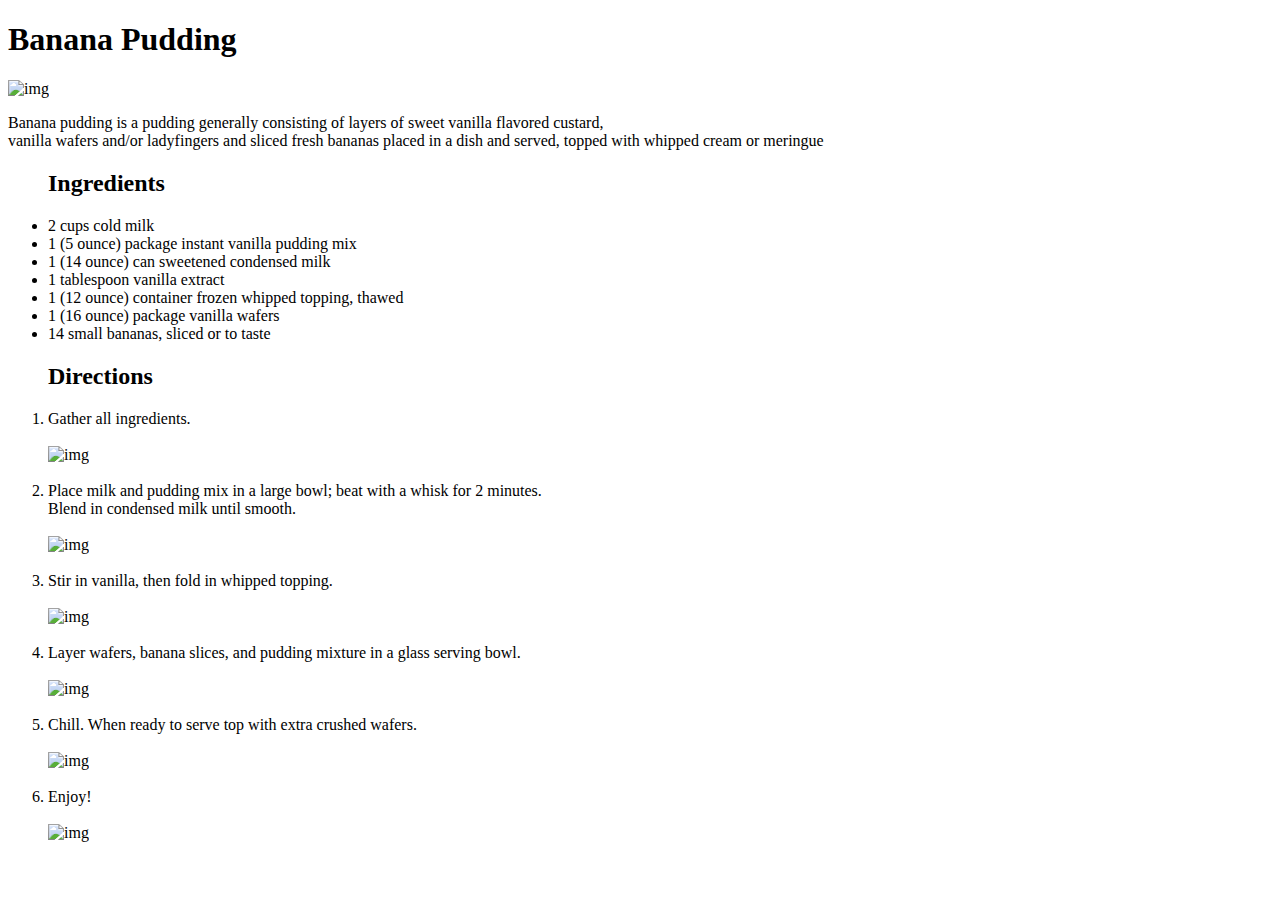
==== recipes/banana_pudding.html @ 7e20731d "Create basic html stucture with index file linking to 3 recipe pages" ====
<!DOCTYPE html>
<html lang="en">
<head>
    <meta charset="UTF-8">
    <meta name="viewport" content="width=device-width, initial-scale=1.0">
    <title>Document</title>
</head>
<body>
    <h1>Banana Pudding</h1>

    <img src="https://preppykitchen.com/wp-content/uploads/2021/07/banana-pudding-recipe-n.jpg" alt="img" width="500">

    <p>
        Banana pudding is a pudding generally consisting of layers of sweet vanilla flavored custard, <br> vanilla wafers and/or ladyfingers and sliced fresh bananas placed in a dish and served, topped with whipped cream or meringue
    </p>

    <ul>
        <h2>Ingredients</h2>

        <li>2 cups cold milk</li>
        <li>1 (5 ounce) package instant vanilla pudding mix</li>
        <li>1 (14 ounce) can sweetened condensed milk</li>
        <li>1 tablespoon vanilla extract</li>
        <li>1 (12 ounce) container frozen whipped topping, thawed</li>
        <li>1 (16 ounce) package vanilla wafers</li>
        <li>14 small bananas, sliced or to taste</li>
    </ul>

    <ol>
        <h2>Directions</h2>

        <li>Gather all ingredients.</li><br>
        <img src="https://www.allrecipes.com/thmb/VpKN2QfZthJ0E3xF0c_KGuy872g=/750x0/filters:no_upscale():max_bytes(150000):strip_icc():format(webp)/22749-the-best-banana-pudding-mfs-step-1-332-2747fff5d1bb45eb905bc9eb093e7c5b.jpg" alt="img" width="500"><br>

        <br><li>Place milk and pudding mix in a large bowl; beat with a whisk for 2 minutes. <br> Blend in condensed milk until smooth.</li><br>
        <img src="https://www.allrecipes.com/thmb/PPEXty2tyePrmiqOop3zfOc23AU=/750x0/filters:no_upscale():max_bytes(150000):strip_icc():format(webp)/22749-the-best-banana-pudding-mfs-step-3-340-61a04a6819624a77b8d459fd1cf179bc.jpg" alt="img" width="500"><br>

        <br><li>Stir in vanilla, then fold in whipped topping.</li><br>
        <img src="https://www.allrecipes.com/thmb/4Z5Wa1H_Uaie_6MjzwUE_FFR3wg=/750x0/filters:no_upscale():max_bytes(150000):strip_icc():format(webp)/22749-the-best-banana-pudding-mfs-step-4-344-987c3dde8c3a4ed89589b62da92adeb4.jpg" alt="img" width="500"><br>

        <br><li>Layer wafers, banana slices, and pudding mixture in a glass serving bowl.</li><br>
        <img src="https://www.allrecipes.com/thmb/D4E7XP540boNfYibTXTf9hxRNJY=/750x0/filters:no_upscale():max_bytes(150000):strip_icc():format(webp)/22749-the-best-banana-pudding-mfs-step-5-345-8d02522efa1d4302a95ec9a500910c54.jpg" alt="img" width="500"><br>

        <br><li>Chill. When ready to serve top with extra crushed wafers.</li><br>
        <img src="https://www.allrecipes.com/thmb/V9Wp8M5mJS2McEYcgtH2AF1VHlY=/750x0/filters:no_upscale():max_bytes(150000):strip_icc():format(webp)/22749-the-best-banana-pudding-mfs-step-6-350-24b6672942424364ad1ab7218a58ab32.jpg" alt="img" width="500"><br>

        <br><li>Enjoy!</li><br>
        <img src="https://www.allrecipes.com/thmb/4LgY4GnmUWjKm3Q3DebQtszRe4k=/750x0/filters:no_upscale():max_bytes(150000):strip_icc():format(webp)/22749-the-best-banana-pudding-mfs-365-4x3-c932d443ac8243009231dbe6eea8be95.jpg" alt="img" width="500"><br>
    </ol>
</body>
</html>
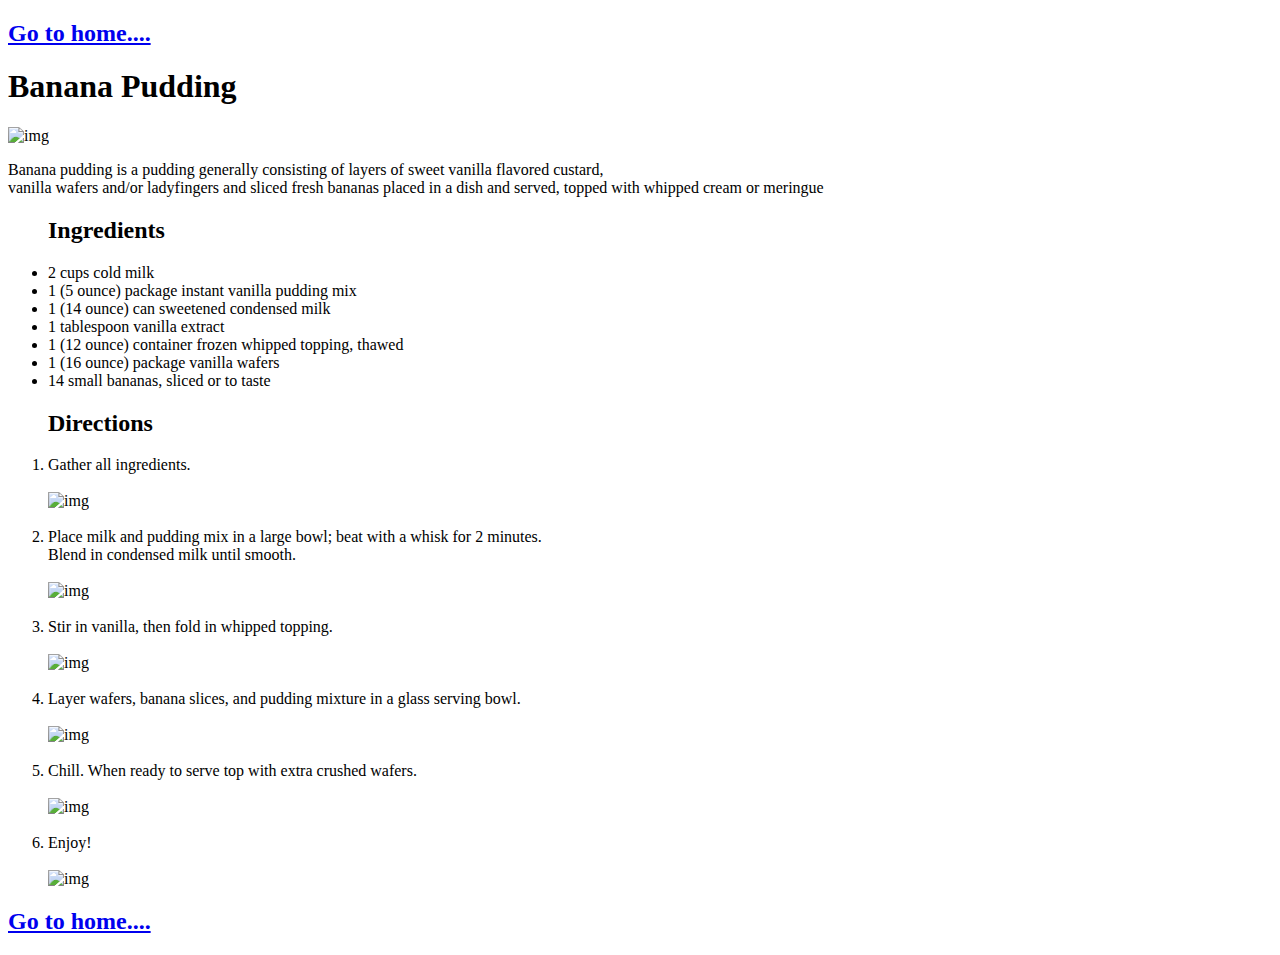
==== commit 0f608790: "Add links back to the index.html file in the recipe pages" ====
--- a/recipes/banana_pudding.html
+++ b/recipes/banana_pudding.html
@@ -6,6 +6,8 @@
     <title>Document</title>
 </head>
 <body>
+    <h2><a href="../index.html">Go to home....</a></h2>
+
     <h1>Banana Pudding</h1>
 
     <img src="https://preppykitchen.com/wp-content/uploads/2021/07/banana-pudding-recipe-n.jpg" alt="img" width="500">
@@ -47,5 +49,8 @@
         <br><li>Enjoy!</li><br>
         <img src="https://www.allrecipes.com/thmb/4LgY4GnmUWjKm3Q3DebQtszRe4k=/750x0/filters:no_upscale():max_bytes(150000):strip_icc():format(webp)/22749-the-best-banana-pudding-mfs-365-4x3-c932d443ac8243009231dbe6eea8be95.jpg" alt="img" width="500"><br>
     </ol>
+
+    <h2><a href="../index.html">Go to home....</a></h2>
+
 </body>
 </html>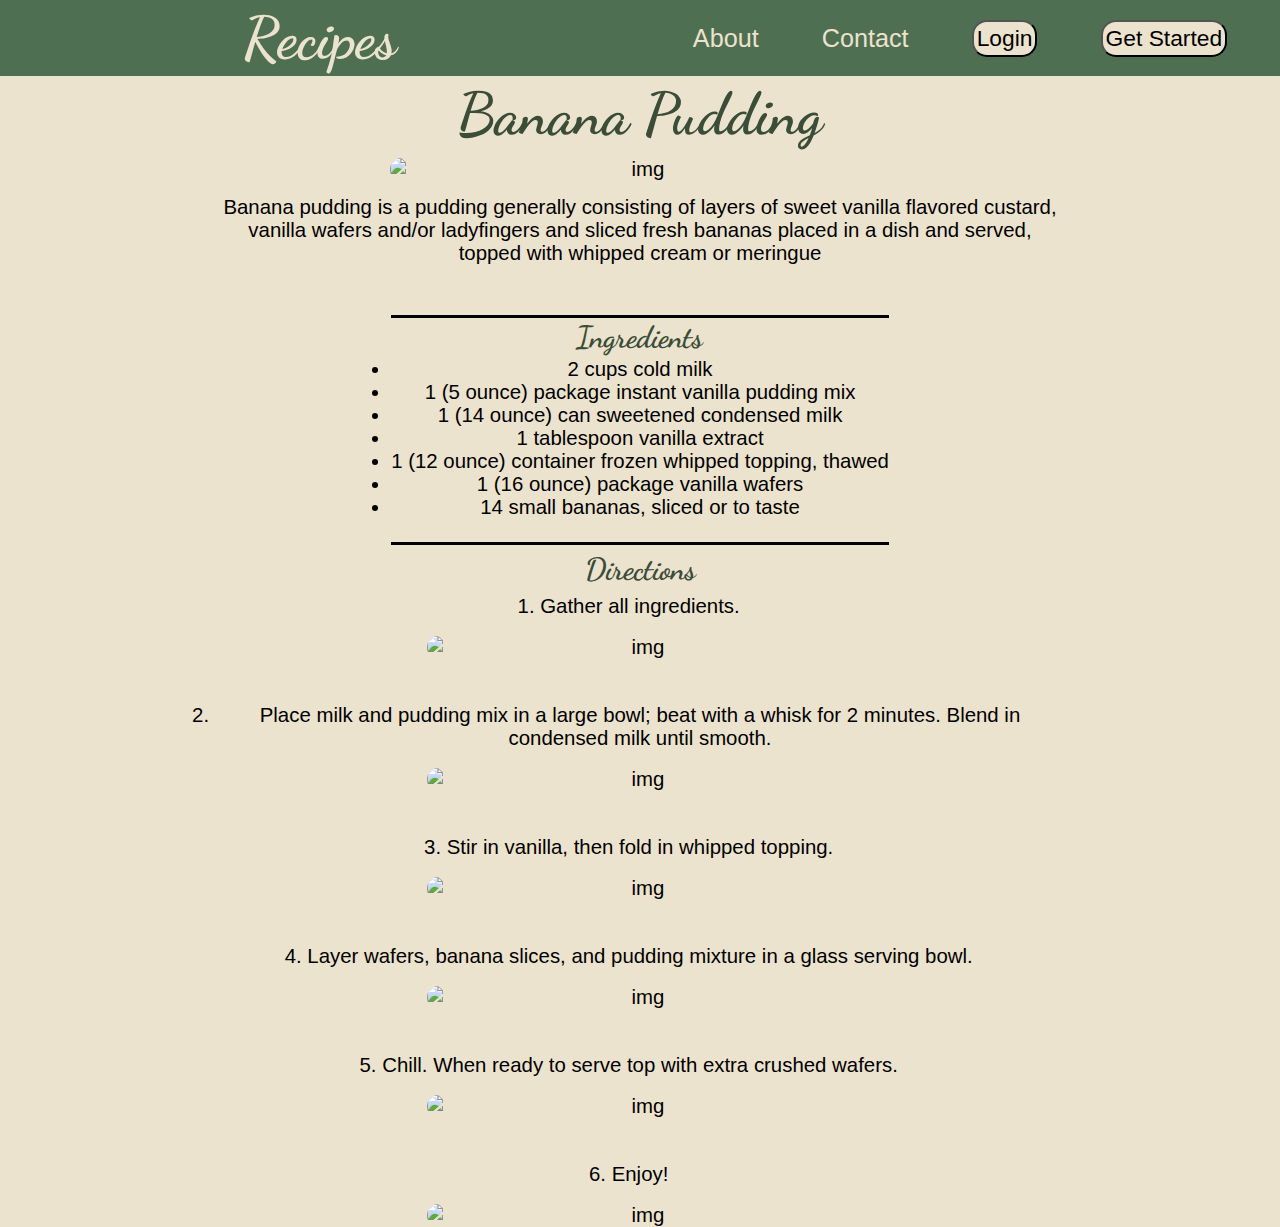
==== commit 006ed444: "add style to recipe pages" ====
--- a/recipes/banana_pudding.html
+++ b/recipes/banana_pudding.html
@@ -1,56 +1,106 @@
 <!DOCTYPE html>
 <html lang="en">
+
 <head>
     <meta charset="UTF-8">
     <meta name="viewport" content="width=device-width, initial-scale=1.0">
     <title>Document</title>
+
+    <link rel="stylesheet" href="recipes.css">
 </head>
+
 <body>
-    <h2><a href="../index.html">Go to home....</a></h2>
+    <header id="Navbar">
+        <ul>
+            <div class="Home">
+                <li>
+                    <a href="/index.html">
+                        <h1>Recipes</h1>
+                    </a>
+                </li>
+            </div>
 
-    <h1>Banana Pudding</h1>
+            <div class="right">
+                <a href="#para">
+                    <li>About</li>
+                </a>
+                <a href="https://www.linkedin.com/in/anuj-parwal/" target="_blank">
+                    <li>Contact</li>
+                </a>
+                <li><button type="button">Login</button></li>
+                <li><button type="button">Get Started</button></li>
+            </div>
 
-    <img src="https://preppykitchen.com/wp-content/uploads/2021/07/banana-pudding-recipe-n.jpg" alt="img" width="500">
+        </ul>
+    </header>
 
-    <p>
-        Banana pudding is a pudding generally consisting of layers of sweet vanilla flavored custard, <br> vanilla wafers and/or ladyfingers and sliced fresh bananas placed in a dish and served, topped with whipped cream or meringue
-    </p>
+    <div class="content">
+        <span class="Page_head">
+            <h1>Banana Pudding</h1>
+        </span>
 
-    <ul>
-        <h2>Ingredients</h2>
+        <img class="main" src="https://preppykitchen.com/wp-content/uploads/2021/07/banana-pudding-recipe-n.jpg"
+            alt="img" width="500">
 
-        <li>2 cups cold milk</li>
-        <li>1 (5 ounce) package instant vanilla pudding mix</li>
-        <li>1 (14 ounce) can sweetened condensed milk</li>
-        <li>1 tablespoon vanilla extract</li>
-        <li>1 (12 ounce) container frozen whipped topping, thawed</li>
-        <li>1 (16 ounce) package vanilla wafers</li>
-        <li>14 small bananas, sliced or to taste</li>
-    </ul>
+        <p>
+            Banana pudding is a pudding generally consisting of layers of sweet vanilla flavored custard, <br> vanilla
+            wafers and/or ladyfingers and sliced fresh bananas placed in a dish and served, topped with whipped cream or
+            meringue
+        </p>
 
-    <ol>
+        <ul class="ingredients">
+            <h2>Ingredients</h2>
+            <li>2 cups cold milk</li>
+            <li>1 (5 ounce) package instant vanilla pudding mix</li>
+            <li>1 (14 ounce) can sweetened condensed milk</li>
+            <li>1 tablespoon vanilla extract</li>
+            <li>1 (12 ounce) container frozen whipped topping, thawed</li>
+            <li>1 (16 ounce) package vanilla wafers</li>
+            <li>14 small bananas, sliced or to taste</li><br>
+        </ul>
+
         <h2>Directions</h2>
+        <ol>
 
-        <li>Gather all ingredients.</li><br>
-        <img src="https://www.allrecipes.com/thmb/VpKN2QfZthJ0E3xF0c_KGuy872g=/750x0/filters:no_upscale():max_bytes(150000):strip_icc():format(webp)/22749-the-best-banana-pudding-mfs-step-1-332-2747fff5d1bb45eb905bc9eb093e7c5b.jpg" alt="img" width="500"><br>
+            <div class="step">
+                <li>Gather all ingredients.</li>
+                <img src="https://www.allrecipes.com/thmb/VpKN2QfZthJ0E3xF0c_KGuy872g=/750x0/filters:no_upscale():max_bytes(150000):strip_icc():format(webp)/22749-the-best-banana-pudding-mfs-step-1-332-2747fff5d1bb45eb905bc9eb093e7c5b.jpg"
+                    alt="img" width="500">
+            </div>
 
-        <br><li>Place milk and pudding mix in a large bowl; beat with a whisk for 2 minutes. <br> Blend in condensed milk until smooth.</li><br>
-        <img src="https://www.allrecipes.com/thmb/PPEXty2tyePrmiqOop3zfOc23AU=/750x0/filters:no_upscale():max_bytes(150000):strip_icc():format(webp)/22749-the-best-banana-pudding-mfs-step-3-340-61a04a6819624a77b8d459fd1cf179bc.jpg" alt="img" width="500"><br>
+            <div class="step">
+                <li>Place milk and pudding mix in a large bowl; beat with a whisk for 2 minutes. Blend in condensed
+                    milk until smooth.</li>
+                <img src="https://www.allrecipes.com/thmb/PPEXty2tyePrmiqOop3zfOc23AU=/750x0/filters:no_upscale():max_bytes(150000):strip_icc():format(webp)/22749-the-best-banana-pudding-mfs-step-3-340-61a04a6819624a77b8d459fd1cf179bc.jpg"
+                    alt="img" width="500">
+            </div>
 
-        <br><li>Stir in vanilla, then fold in whipped topping.</li><br>
-        <img src="https://www.allrecipes.com/thmb/4Z5Wa1H_Uaie_6MjzwUE_FFR3wg=/750x0/filters:no_upscale():max_bytes(150000):strip_icc():format(webp)/22749-the-best-banana-pudding-mfs-step-4-344-987c3dde8c3a4ed89589b62da92adeb4.jpg" alt="img" width="500"><br>
+            <div class="step">
+                <li>Stir in vanilla, then fold in whipped topping.</li>
+                <img src="https://www.allrecipes.com/thmb/4Z5Wa1H_Uaie_6MjzwUE_FFR3wg=/750x0/filters:no_upscale():max_bytes(150000):strip_icc():format(webp)/22749-the-best-banana-pudding-mfs-step-4-344-987c3dde8c3a4ed89589b62da92adeb4.jpg"
+                    alt="img" width="500">
+            </div>
 
-        <br><li>Layer wafers, banana slices, and pudding mixture in a glass serving bowl.</li><br>
-        <img src="https://www.allrecipes.com/thmb/D4E7XP540boNfYibTXTf9hxRNJY=/750x0/filters:no_upscale():max_bytes(150000):strip_icc():format(webp)/22749-the-best-banana-pudding-mfs-step-5-345-8d02522efa1d4302a95ec9a500910c54.jpg" alt="img" width="500"><br>
+            <div class="step">
+                <li>Layer wafers, banana slices, and pudding mixture in a glass serving bowl.</li>
+                <img src="https://www.allrecipes.com/thmb/D4E7XP540boNfYibTXTf9hxRNJY=/750x0/filters:no_upscale():max_bytes(150000):strip_icc():format(webp)/22749-the-best-banana-pudding-mfs-step-5-345-8d02522efa1d4302a95ec9a500910c54.jpg"
+                    alt="img" width="500">
+            </div>
 
-        <br><li>Chill. When ready to serve top with extra crushed wafers.</li><br>
-        <img src="https://www.allrecipes.com/thmb/V9Wp8M5mJS2McEYcgtH2AF1VHlY=/750x0/filters:no_upscale():max_bytes(150000):strip_icc():format(webp)/22749-the-best-banana-pudding-mfs-step-6-350-24b6672942424364ad1ab7218a58ab32.jpg" alt="img" width="500"><br>
+            <div class="step">
+                <li>Chill. When ready to serve top with extra crushed wafers.</li>
+                <img src="https://www.allrecipes.com/thmb/V9Wp8M5mJS2McEYcgtH2AF1VHlY=/750x0/filters:no_upscale():max_bytes(150000):strip_icc():format(webp)/22749-the-best-banana-pudding-mfs-step-6-350-24b6672942424364ad1ab7218a58ab32.jpg"
+                    alt="img" width="500">
+            </div>
 
-        <br><li>Enjoy!</li><br>
-        <img src="https://www.allrecipes.com/thmb/4LgY4GnmUWjKm3Q3DebQtszRe4k=/750x0/filters:no_upscale():max_bytes(150000):strip_icc():format(webp)/22749-the-best-banana-pudding-mfs-365-4x3-c932d443ac8243009231dbe6eea8be95.jpg" alt="img" width="500"><br>
-    </ol>
-
-    <h2><a href="../index.html">Go to home....</a></h2>
+            <div class="step">
+                <li>Enjoy!</li>
+                <img src="https://www.allrecipes.com/thmb/4LgY4GnmUWjKm3Q3DebQtszRe4k=/750x0/filters:no_upscale():max_bytes(150000):strip_icc():format(webp)/22749-the-best-banana-pudding-mfs-365-4x3-c932d443ac8243009231dbe6eea8be95.jpg"
+                    alt="img" width="500">
+            </div>
+        </ol>
+    </div>
 
 </body>
+
 </html>--- a/recipes/recipes.css
+++ b/recipes/recipes.css
@@ -0,0 +1,154 @@
+@import url('https://fonts.googleapis.com/css?family=Dancing+Script:400');
+
+@import url('https://fonts.googleapis.com/css2?family=Caveat:wght@500&display=swap');
+
+*{
+    margin: 0;
+    padding: 0;
+    box-sizing: border-box;
+
+    /* background-color:rgb(0, 128, 128); */
+    /* background-color: cadetblue; */
+    /* background-color: rgb(0, 140, 141); */
+
+}
+
+@media screen and (min-width: 50em) {
+    html {
+      font-size: 2vw;
+    }
+}
+
+@media screen and (min-width: 75em) {
+    html {
+      font-size: 1.5em;
+    }
+}
+
+body{
+    font-family: Arial, Helvetica, sans-serif;
+    /* background-color: #2779a7; */
+    /* background-color: #D7E5CA; */
+    background-color: #ECE3CE;
+}
+
+h1, h2, h3, h4{
+    font-family: 'Dancing Script', cursive;
+    /* color: #142d4c; */
+    /* color: #fffffff0; */
+    color: #3A4D39;
+    line-height: 1.3;
+}
+
+h1 {
+    font-size: 2.452rem;
+    /* color: #3A4D39; */
+}
+  
+h3 {
+    color: #3A4D39;
+    font-size: 2.441rem;
+    text-align: start;
+}
+  
+h3 {font-size: 1.953rem;}
+  
+h4 {font-size: 1.563rem;}
+  
+h5 {font-size: 1.25rem;}
+
+#Navbar{
+    background-color: #4F6F52;
+    overflow: hidden;
+    position: sticky;
+    top: 0;
+}
+
+#Navbar h1{
+    color: #ECE3CE;
+}
+
+header ul{
+    list-style: none;
+    display: flex;
+
+    justify-content: space-between;
+}
+
+.Home{
+    display: flex;
+    width: 50vw;
+    justify-content: center;
+}
+
+.right{
+    width: 50vw;
+    display: flex;
+    justify-content: space-evenly;
+    align-items: center;
+    color: #ECE3CE;
+
+    gap: 0.8vw;
+
+    font-size: 1.05rem;
+}
+
+.right li{color: #ECE3CE;}
+
+.right button{
+    font-size: 0.95rem;
+    padding: 3px;
+    background-color: #ECE3CE;
+    border-radius: 15px;
+}
+
+a{text-decoration: none;}
+
+.content{
+    display: flex;
+    flex-direction: column;
+    align-items: center;
+    text-align: center;
+
+    gap: 5px;
+    font-size: 0.85rem;
+}
+
+.content p, .content li{ max-width: 75ch;}
+
+.main{
+    max-width: 70%;
+    max-height: 70%;
+    border-radius: 14px;
+
+    margin-bottom: 10px;
+}
+
+.ingredients{
+    margin-top: 5vh;
+    border-top: 3px solid black;
+    border-bottom: 3px solid black;
+
+    display: flex;
+    flex-direction: column;
+}
+
+ol{
+    /* list-style: none; */
+
+    display: flex;
+    flex-direction: column;
+    gap: 5vh;
+}
+
+ol .step{
+    display: flex;
+    flex-direction: column;
+    align-items: center;
+    gap: 2vh;
+}
+
+ol img{
+    max-width: 50%;
+    border-radius: 12px;
+}